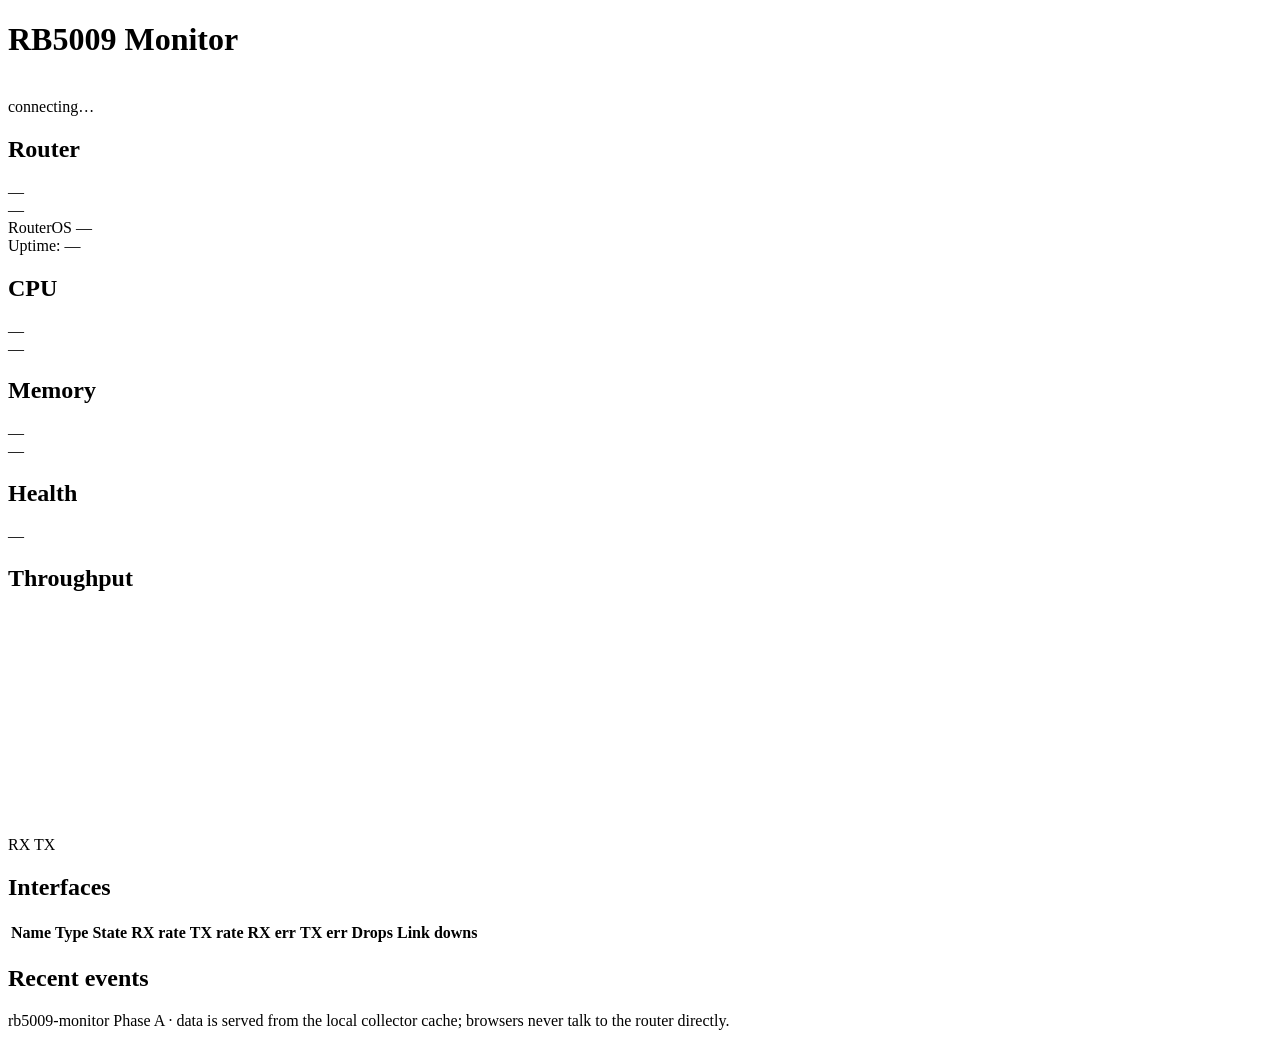
==== app/static/index.html @ 80c178e8 "phase B done" ====
<!DOCTYPE html>
<html lang="en">
<head>
<meta charset="utf-8">
<meta name="viewport" content="width=device-width, initial-scale=1">
<title>RB5009 Monitor</title>
<link rel="stylesheet" href="/static/css/style.css">
</head>
<body>
<header>
  <div class="brand">
    <h1>RB5009 Monitor</h1>
    <span class="phase" id="app-info">&nbsp;</span>
  </div>
  <div class="conn">
    <span id="conn-dot" class="dot offline"></span>
    <span id="conn-text">connecting&hellip;</span>
    <button type="button" id="signout" hidden>Sign out</button>
  </div>
</header>

<main>
  <section class="cards">
    <div class="card">
      <h2>Router</h2>
      <div class="big" id="identity">&mdash;</div>
      <div class="sub" id="board">&mdash;</div>
      <div class="sub" id="version">RouterOS &mdash;</div>
      <div class="sub">Uptime: <span id="uptime">&mdash;</span></div>
    </div>
    <div class="card">
      <h2>CPU</h2>
      <div class="big" id="cpu-load">&mdash;</div>
      <div class="sub" id="cpu-info">&mdash;</div>
      <div class="meter"><div id="cpu-bar" class="bar"></div></div>
    </div>
    <div class="card">
      <h2>Memory</h2>
      <div class="big" id="mem-used">&mdash;</div>
      <div class="sub" id="mem-info">&mdash;</div>
      <div class="meter"><div id="mem-bar" class="bar"></div></div>
    </div>
    <div class="card">
      <h2>Health</h2>
      <div id="health-list" class="health">&mdash;</div>
    </div>
  </section>

  <section class="panel">
    <div class="panel-head">
      <h2>Throughput <span class="sub" id="chart-iface"></span></h2>
      <span class="age" id="iface-age"></span>
    </div>
    <canvas id="chart" height="220"></canvas>
    <div class="legend">
      <span><i class="swatch rx"></i>RX</span>
      <span><i class="swatch tx"></i>TX</span>
    </div>
  </section>

  <section class="panel">
    <div class="panel-head"><h2>Interfaces</h2></div>
    <div class="table-wrap">
      <table id="iface-table">
        <thead>
          <tr><th>Name</th><th>Type</th><th>State</th><th>RX rate</th><th>TX rate</th>
              <th>RX err</th><th>TX err</th><th>Drops</th><th>Link downs</th></tr>
        </thead>
        <tbody></tbody>
      </table>
    </div>
  </section>

  <section class="panel">
    <div class="panel-head"><h2>Recent events</h2></div>
    <ul id="events" class="events"></ul>
  </section>
</main>

<footer>
  rb5009-monitor Phase A &middot; data is served from the local collector cache; browsers never talk to the router directly.
</footer>

<script src="/static/js/app.js"></script>
</body>
</html>
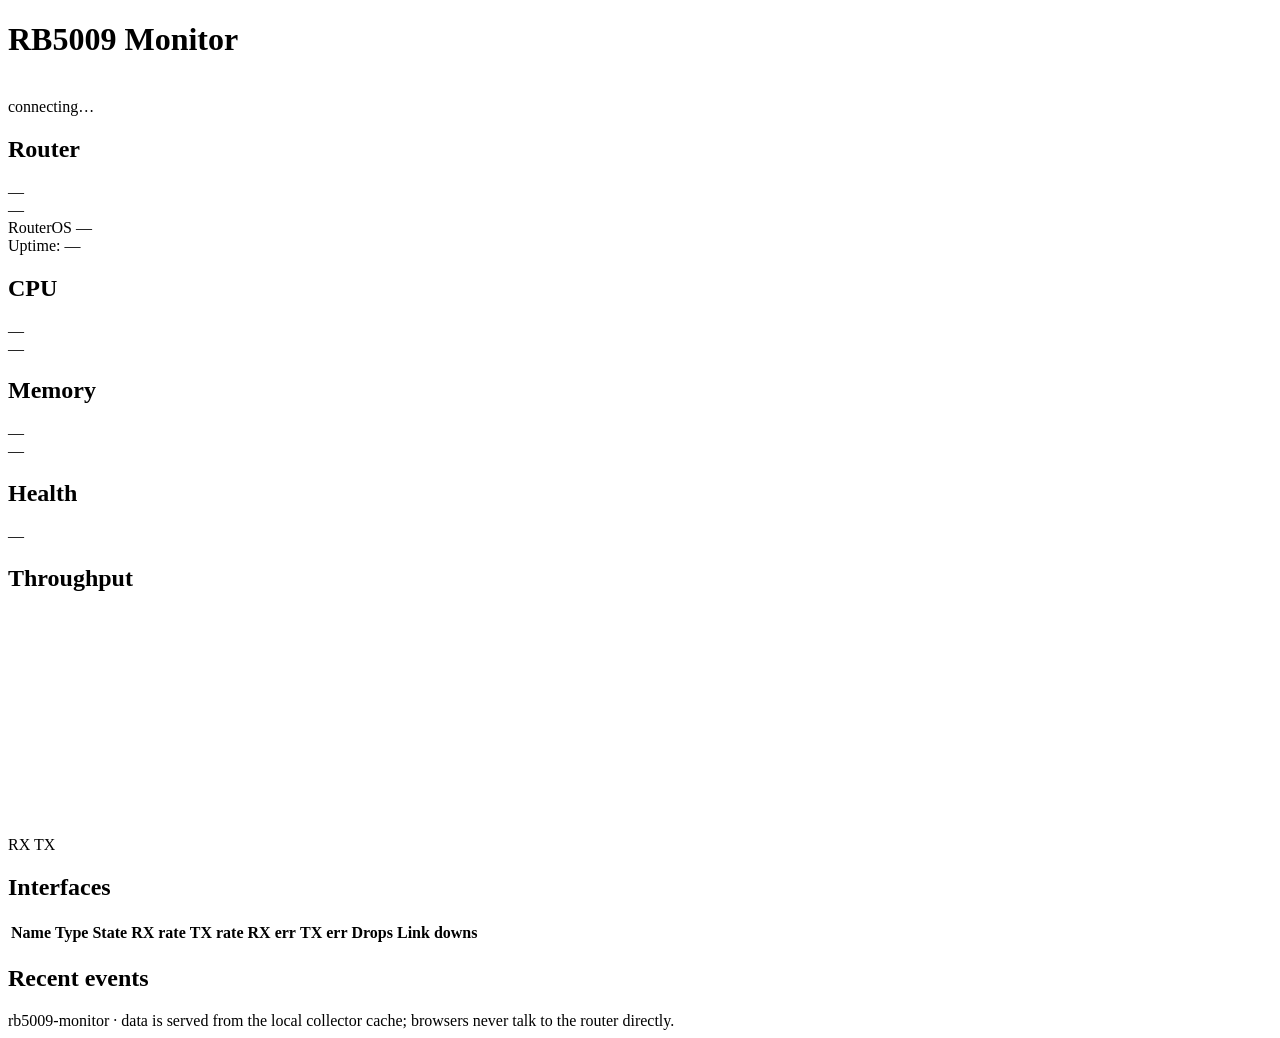
==== commit 18a11506: "portable mode added" ====
--- a/app/static/index.html
+++ b/app/static/index.html
@@ -18,6 +18,8 @@
     <button type="button" id="signout" hidden>Sign out</button>
   </div>
 </header>
+
+<div id="banner" class="banner" hidden></div>
 
 <main>
   <section class="cards">
@@ -78,7 +80,7 @@
 </main>
 
 <footer>
-  rb5009-monitor Phase A &middot; data is served from the local collector cache; browsers never talk to the router directly.
+  rb5009-monitor &middot; data is served from the local collector cache; browsers never talk to the router directly.
 </footer>
 
 <script src="/static/js/app.js"></script>
